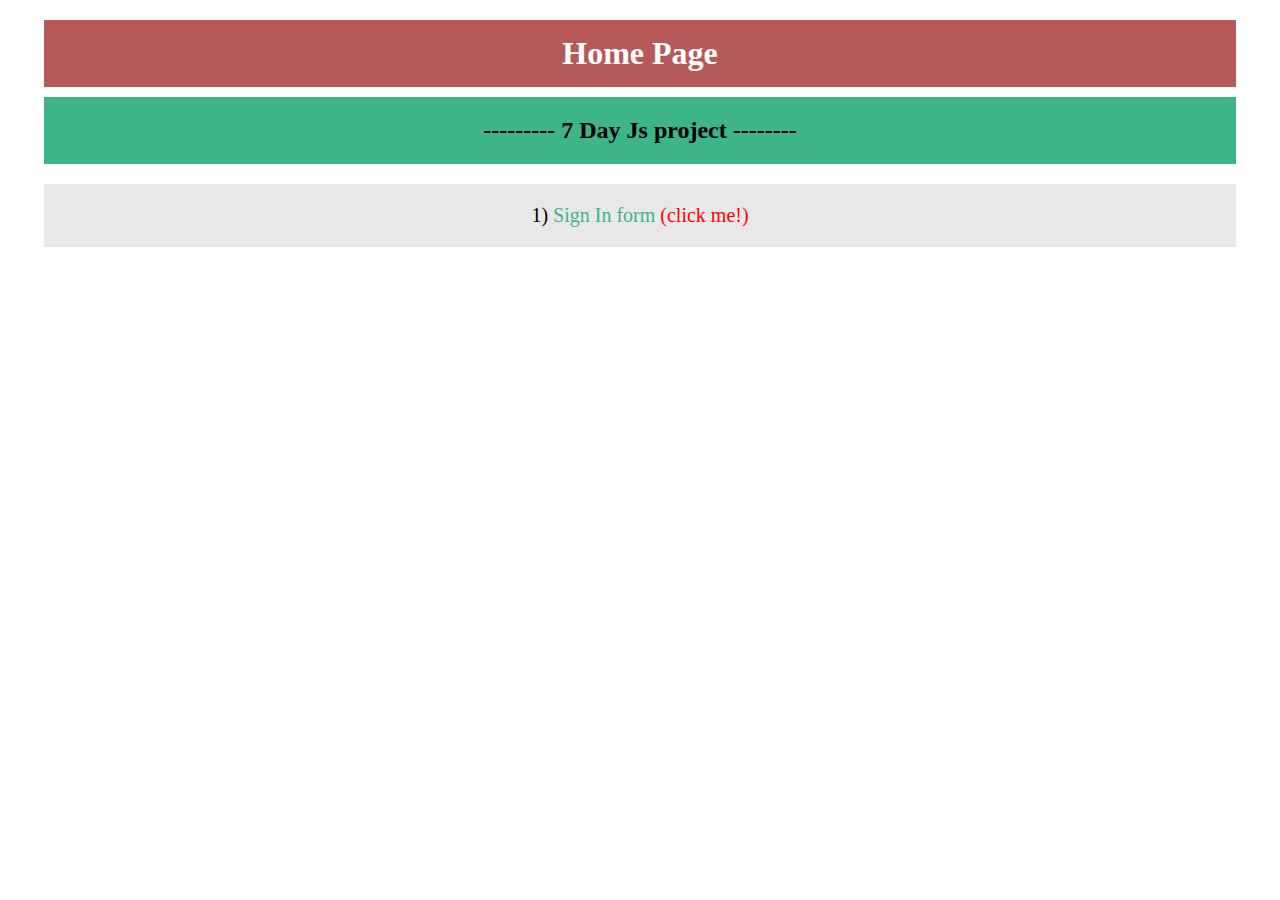
==== index.html @ 1b00b879 "login form" ====
<!DOCTYPE html>
<html lang="en">
<head>
    <meta charset="UTF-8">
    <meta name="viewport" content="width=device-width, initial-scale=1.0">
    <title>Homepage</title>
    <style>
    *{
        margin: 0;
        padding: 0;
    }
    body{
        width: 100%;
        height: 100vh;
        display: flex;
        flex-direction: column;
        align-items: center;
    }
    p{
        width: 50%;
    }
    a{
        text-decoration: none;
        color: #3EB489;
    }
    h1{
        width: 90%;
        margin-top: 20px;
        padding: 15px 20px;
        color: white;
        text-align: center;
        background-color: rgb(182, 89, 89);
    }
    ul,h2{
       width: 90%;
       background-color: rgb(232, 232, 232);
       padding: 20px;
       margin: 10px auto;
       text-align: center;
    }
    h2{
        background-color: #3EB489;
    }
    span{
        color: red;
    }
    li{
        font-size: 20px;
        list-style: none;
    }
    ul{
        padding-left: 20px;
    }
    </style>
</head>
<body>
    <h1>Home Page</h1>
    <h2>--------- 7 Day Js project --------</h2>
    <ul>
        <li>1)
        <a href="SignIn.html">Sign In form <span>(click me!)</span> </a></li>
    </ul>
</body>
<script>

    localStorage.clear();
</script>
</html>
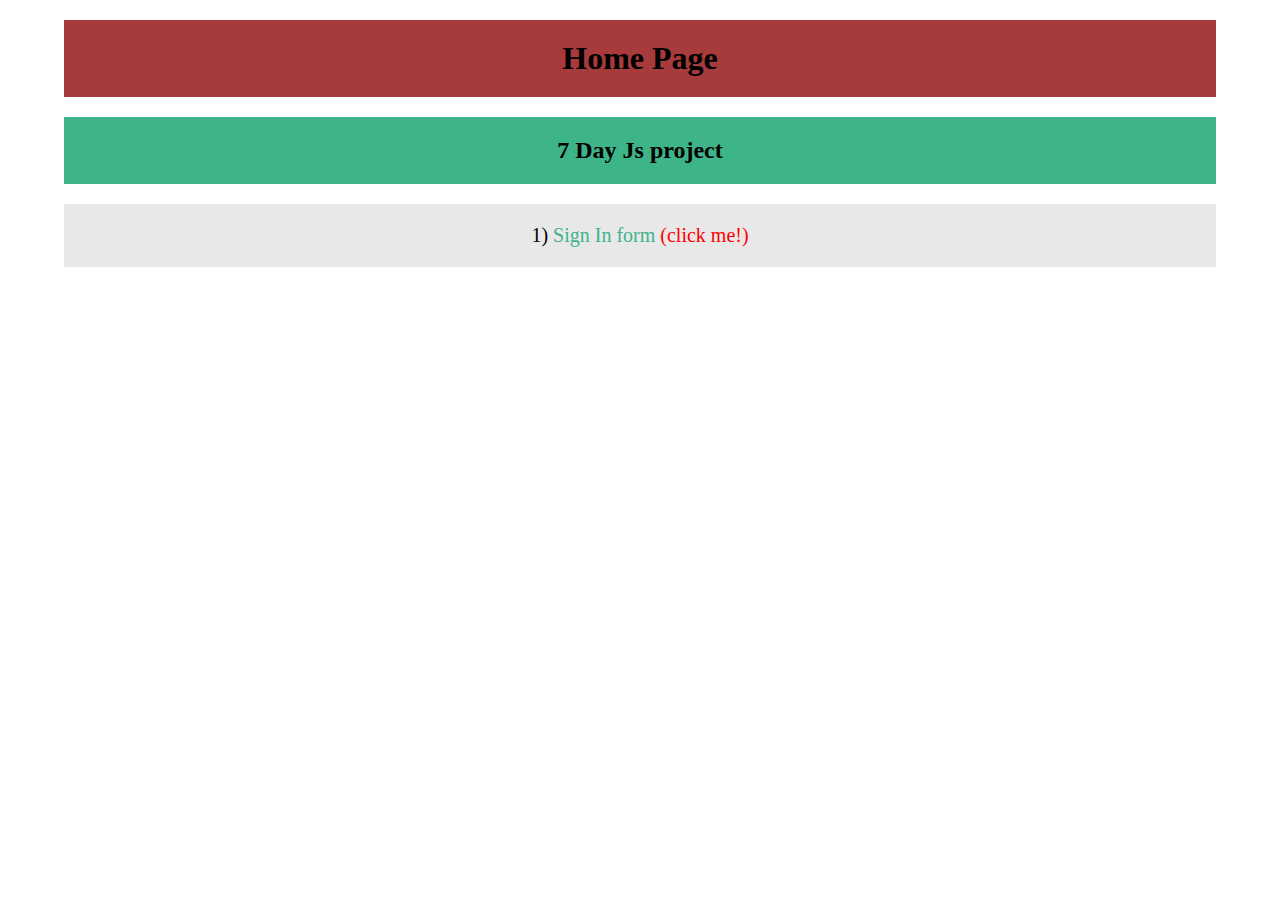
==== commit 7c5258ad: "homepage" ====
--- a/index.html
+++ b/index.html
@@ -8,38 +8,41 @@
     *{
         margin: 0;
         padding: 0;
-    }
-    body{
-        width: 100%;
-        height: 100vh;
-        display: flex;
-        flex-direction: column;
-        align-items: center;
-    }
-    p{
-        width: 50%;
+        box-sizing: border-box;
     }
     a{
         text-decoration: none;
         color: #3EB489;
     }
     h1{
-        width: 90%;
         margin-top: 20px;
         padding: 15px 20px;
-        color: white;
+        color: black;
         text-align: center;
-        background-color: rgb(182, 89, 89);
     }
-    ul,h2{
+    .container{
+        width: 100%;
+        height: auto;
+        display: flex;
+        flex-direction: column;
+        align-items: center;
+        gap: 20px;
+    }
+    ul{
        width: 90%;
        background-color: rgb(232, 232, 232);
-       padding: 20px;
-       margin: 10px auto;
+       padding: 20px 0;
        text-align: center;
     }
-    h2{
+    h2,h1{
+        width: 90%;
         background-color: #3EB489;
+        padding: 20px 0;
+        text-align: center;
+    }
+    h1{
+        background-color: rgb(167, 58, 58);
+        
     }
     span{
         color: red;
@@ -48,18 +51,17 @@
         font-size: 20px;
         list-style: none;
     }
-    ul{
-        padding-left: 20px;
-    }
     </style>
 </head>
 <body>
-    <h1>Home Page</h1>
-    <h2>--------- 7 Day Js project --------</h2>
-    <ul>
-        <li>1)
-        <a href="SignIn.html">Sign In form <span>(click me!)</span> </a></li>
-    </ul>
+    <div class="container">
+        <h1>Home Page</h1>
+        <h2> 7 Day Js project</h2>
+        <ul>
+            <li>1)
+            <a href="SignIn.html">Sign In form <span>(click me!)</span> </a></li>
+        </ul>
+    </div>
 </body>
 <script>
 
